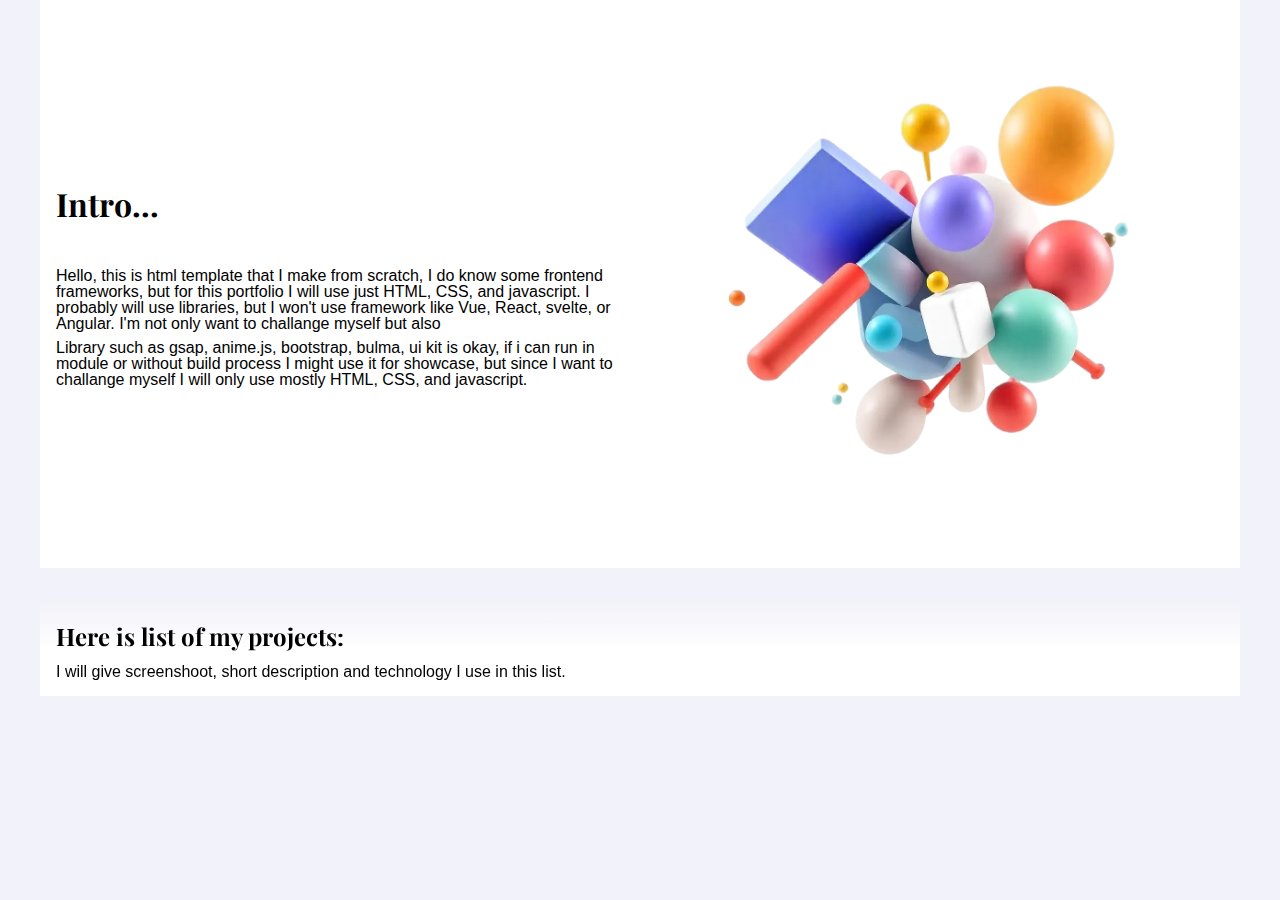
==== index.html @ 6c703feb "first commit" ====
<html lang="en">

<head>
    <meta charset="UTF-8">
    <meta name="viewport" content="width=device-width, initial-scale=1.0">
    <title>HTML Template</title>
    <link rel="preconnect" href="https://fonts.googleapis.com">
    <link rel="preconnect" href="https://fonts.gstatic.com" crossorigin>
    <link
        href="https://fonts.googleapis.com/css2?family=Inter:ital,opsz,wght@0,14..32,100..900;1,14..32,100..900&family=Playfair+Display:ital,wght@0,400..900;1,400..900&display=swap"
        rel="stylesheet">
    <link rel="stylesheet" href="./reset.css">
    <link rel="stylesheet" href="./style.css">
</head>

<body>
    <div class="container">
        <div id="intro" class="card sticky" style="z-index: 0;">
            <div class="info">
                <h1 class="title">Intro...</h1>
                <p>Hello, this is html template that I make from scratch, I do know some frontend frameworks, but for
                    this
                    portfolio
                    I will use just HTML, CSS, and javascript. I probably will use libraries, but I won't use framework
                    like
                    Vue,
                    React, svelte, or Angular. I'm not only want to challange myself but also </p>
                <p>Library such as gsap, anime.js, bootstrap, bulma, ui kit is okay, if i can run in module or without
                    build
                    process I might use it for showcase, but since I want to challange myself I will only use mostly
                    HTML,
                    CSS, and javascript.</p>
            </div>
            <div class="image">
                <img src="./image_feature.png" alt="Some random image 😁">
            </div>
        </div>
        <div id="content" class="card blur" style="z-index: 10;">
            <h2 class="title">Here is list of my projects:</h2>
            <p>I will give screenshoot, short description and technology I use in this list.</p>
        </div>
    </div>
</body>

</html>
---- style.css ----
:root {
    --container: #ffffff;
    --background: #f2f2fa;
}
body {
    font-family: "Poppins", sans-serif;
    font-optical-sizing: auto;
    background-color: var(--background);
}

h1,
h2,
h3,
h4,
h5,
h6 {
    font-family: "Playfair Display", serif;
    font-optical-sizing: auto;
    font-weight: bold;
}

h1 {
    font-size: 2rem;
}
h2 {
    font-size: 1.5rem;
}
h3 {
    font-size: 1.17rem;
}

h1,
h2,
h3 {
    margin-top: 1rem;
    margin-bottom: 1rem;
}
p {
    margin-bottom: 0.5rem;
}
#intro {
    display: flex;
    align-items: center;
    gap: 2rem;
}
#intro h1 {
    margin-bottom: 3rem;
}
#content {
    margin-top: 2rem;
    background: linear-gradient(to bottom, transparent, var(--container) 50px);
}
.container {
    max-width: 1200px;
    margin: 0 auto;
}
.info {
    max-width: 50%;
}
.info,
.image {
    flex-basis: auto;
}
.image > img {
    width: 100%;
}
.card {
    background-color: var(--container);
    padding: 0.5rem 1rem;
}
.card.blur {
    backdrop-filter: blur(1rem);
    background-color: rgba(255, 255, 255, 0.4);
}
.sticky {
    position: sticky;
    top: 0;
}

@media screen and (max-width: 500px) {
    #intro {
        flex-direction: column;
        gap: 0;
    }
    .info {
        max-width: 100%;
        order: 2;
    }
    .image {
        order: 1;
    }
}
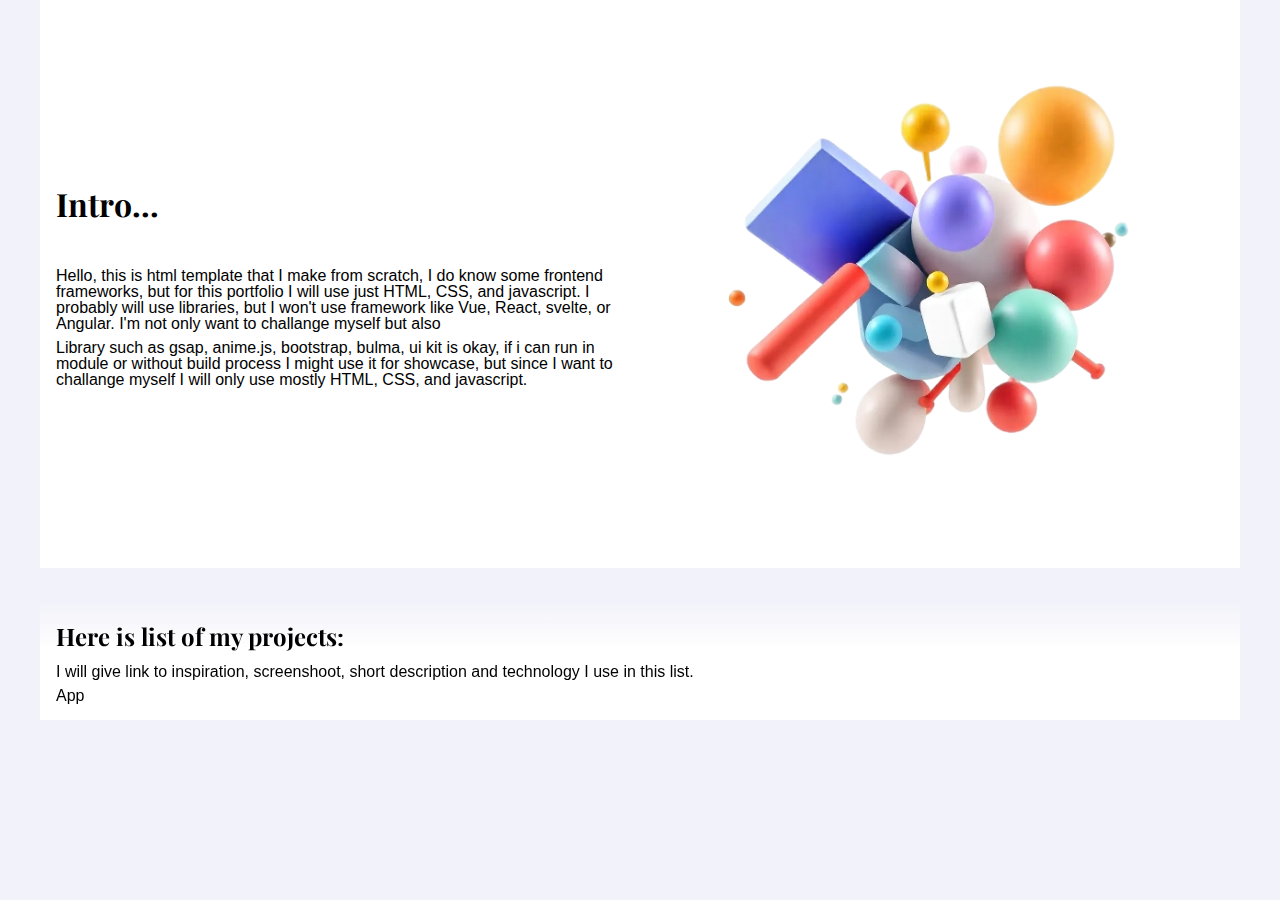
==== commit c242a387: "add update portoflio" ====
--- a/index.html
+++ b/index.html
@@ -37,7 +37,13 @@
         </div>
         <div id="content" class="card blur" style="z-index: 10;">
             <h2 class="title">Here is list of my projects:</h2>
-            <p>I will give screenshoot, short description and technology I use in this list.</p>
+            <p>I will give link to inspiration, screenshoot, short description and technology I use in this list.</p>
+            <ul>
+                <li>
+                    <p>App</p>
+                    <img src="#" alt="">
+                </li>
+            </ul>
         </div>
     </div>
 </body>
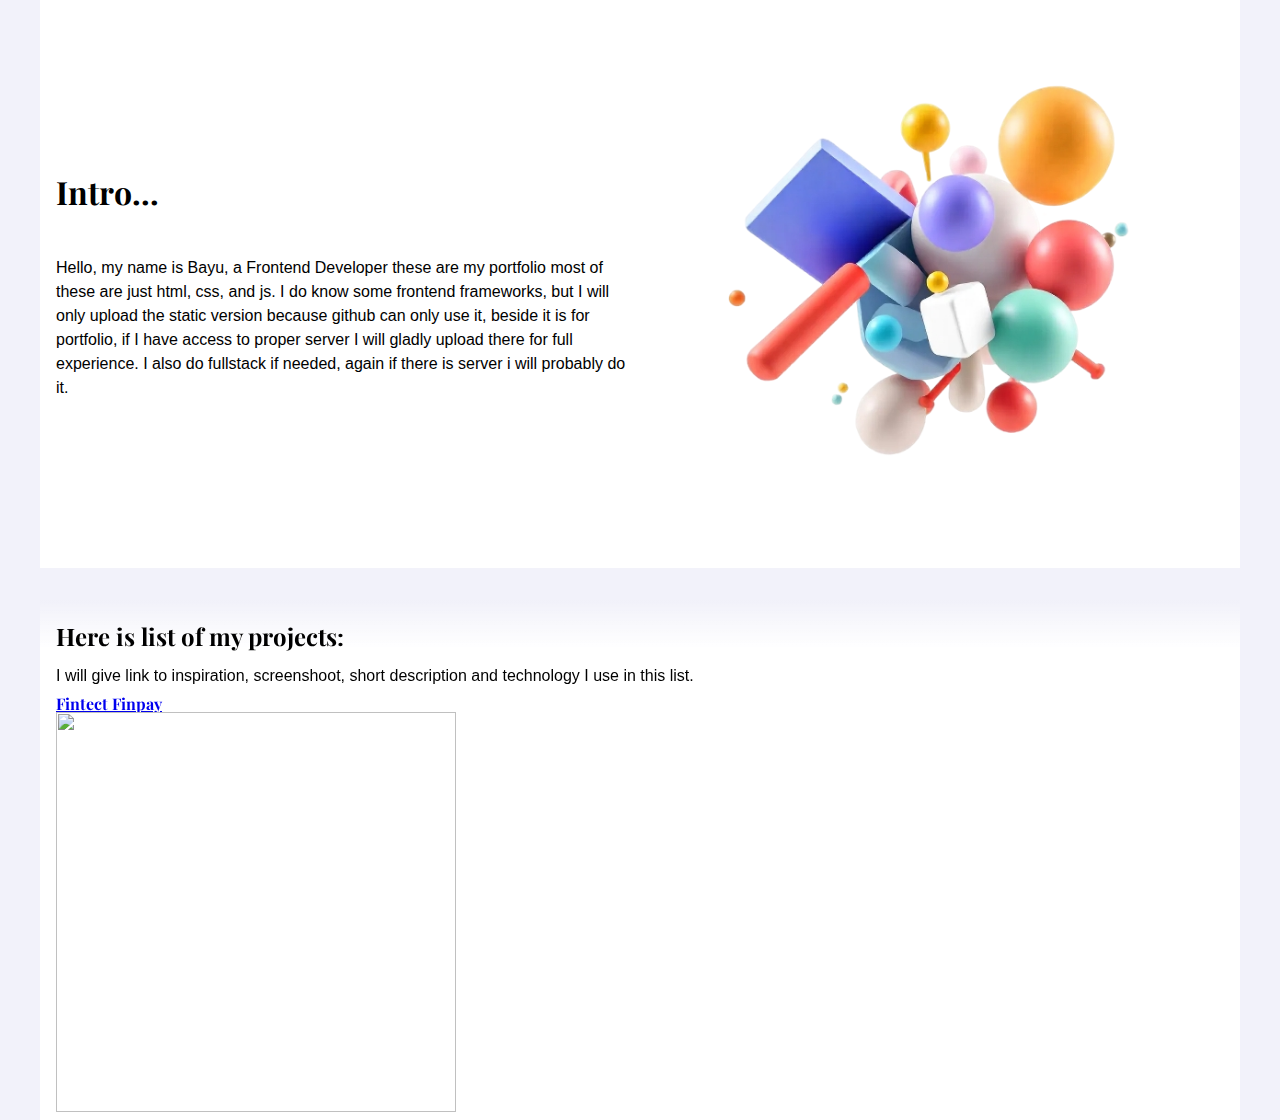
==== commit d5f4f11a: "update link" ====
--- a/index.html
+++ b/index.html
@@ -18,18 +18,11 @@
         <div id="intro" class="card sticky" style="z-index: 0;">
             <div class="info">
                 <h1 class="title">Intro...</h1>
-                <p>Hello, this is html template that I make from scratch, I do know some frontend frameworks, but for
-                    this
-                    portfolio
-                    I will use just HTML, CSS, and javascript. I probably will use libraries, but I won't use framework
-                    like
-                    Vue,
-                    React, svelte, or Angular. I'm not only want to challange myself but also </p>
-                <p>Library such as gsap, anime.js, bootstrap, bulma, ui kit is okay, if i can run in module or without
-                    build
-                    process I might use it for showcase, but since I want to challange myself I will only use mostly
-                    HTML,
-                    CSS, and javascript.</p>
+                <p>Hello, my name is Bayu, a Frontend Developer these are my portfolio most of these are just html, css,
+                    and js. I do know some frontend frameworks, but I will only upload the static version because github
+                    can only use it, beside it is for portfolio, if I have access to proper server I will gladly upload
+                    there for full experience. I also do fullstack if needed, again if there is server i will probably
+                    do it.</p>
             </div>
             <div class="image">
                 <img src="./image_feature.png" alt="Some random image 😁">
@@ -40,8 +33,9 @@
             <p>I will give link to inspiration, screenshoot, short description and technology I use in this list.</p>
             <ul>
                 <li>
-                    <p>App</p>
-                    <img src="#" alt="">
+                    <h4><a href="./fintech-finpay">Fintect Finpay</a></h4>
+                    <img src="https://cdn.dribbble.com/userupload/16467706/file/original-a0a8888cf1fc8a046b657338365ae367.png?resize=752x2526&vertical=center"
+                        alt="" height="400">
                 </li>
             </ul>
         </div>
--- a/style.css
+++ b/style.css
@@ -37,6 +37,7 @@
 }
 p {
     margin-bottom: 0.5rem;
+    line-height: 1.5rem;
 }
 #intro {
     display: flex;
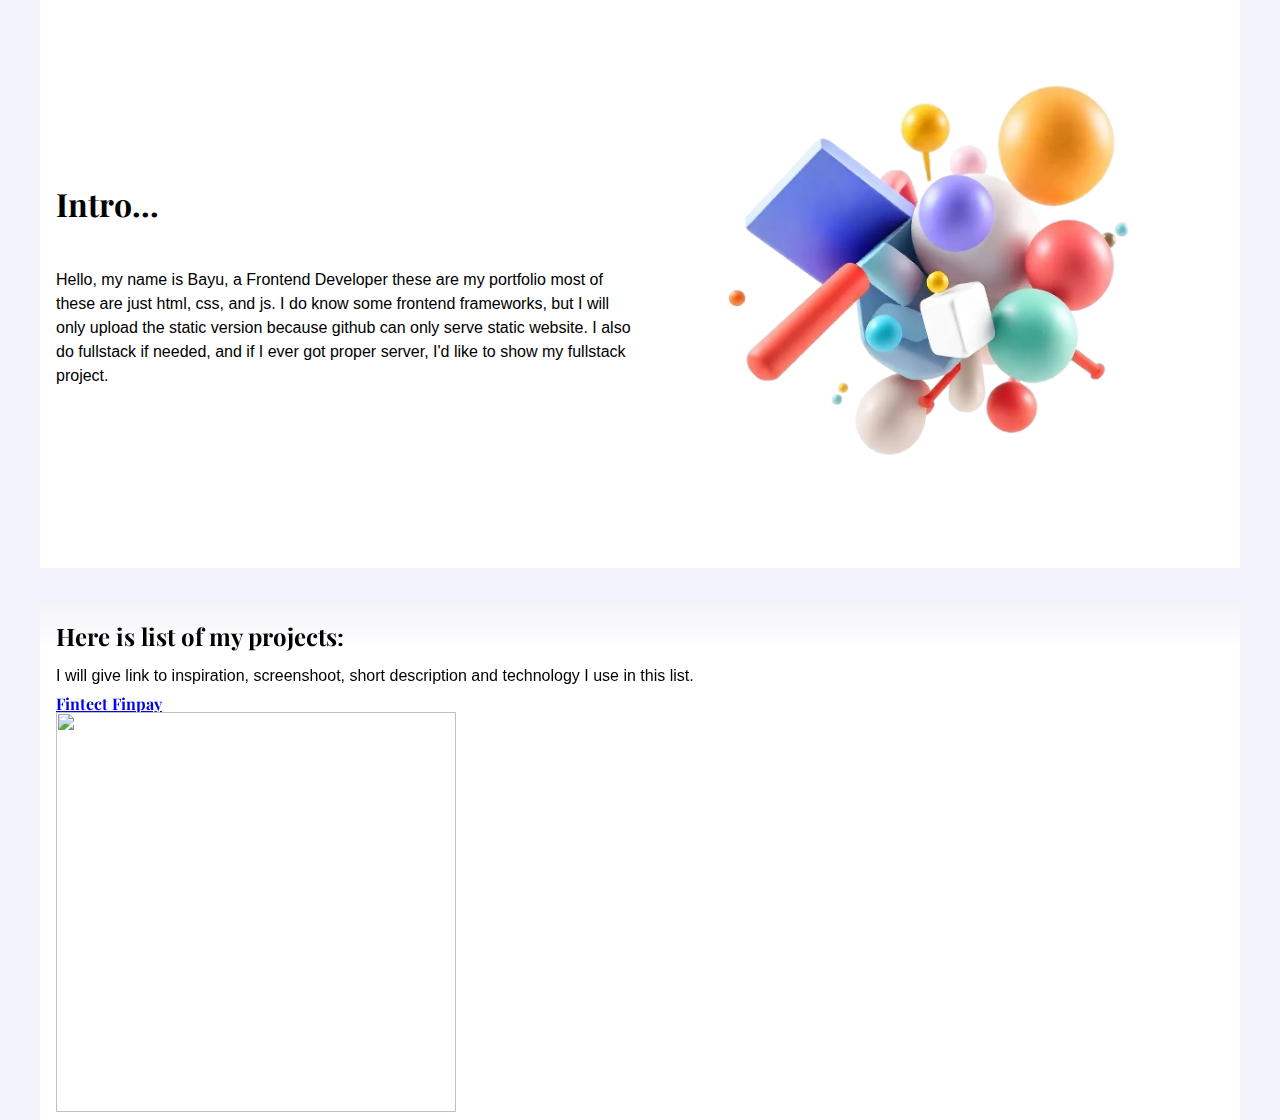
==== commit 9d7d99d2: "update message" ====
--- a/index.html
+++ b/index.html
@@ -20,9 +20,8 @@
                 <h1 class="title">Intro...</h1>
                 <p>Hello, my name is Bayu, a Frontend Developer these are my portfolio most of these are just html, css,
                     and js. I do know some frontend frameworks, but I will only upload the static version because github
-                    can only use it, beside it is for portfolio, if I have access to proper server I will gladly upload
-                    there for full experience. I also do fullstack if needed, again if there is server i will probably
-                    do it.</p>
+                    can only serve static website. I also do fullstack if needed, and if I ever got proper server, I'd
+                    like to show my fullstack project.</p>
             </div>
             <div class="image">
                 <img src="./image_feature.png" alt="Some random image 😁">
